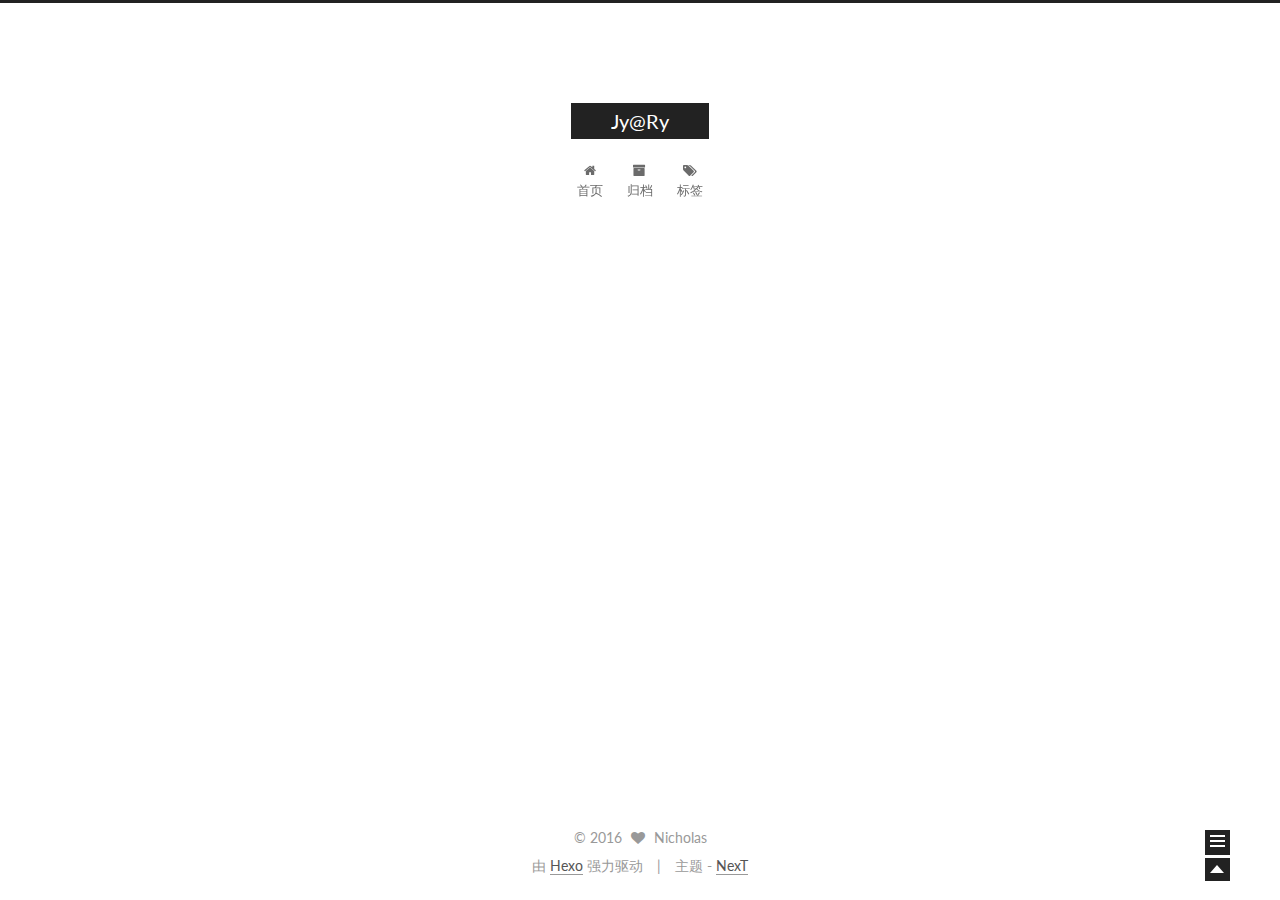
==== about/index.html @ 176cb413 "Site updated: 2016-01-09 23:58:51" ====
<!doctype html>
<html class="theme-next   use-motion ">
<head>
  <meta charset="UTF-8"/>
<meta http-equiv="X-UA-Compatible" content="IE=edge,chrome=1" />
<meta name="viewport" content="width=device-width, initial-scale=1, maximum-scale=1"/>



<meta http-equiv="Cache-Control" content="no-transform" />
<meta http-equiv="Cache-Control" content="no-siteapp" />












  <link href="/vendors/fancybox/source/jquery.fancybox.css?v=2.1.5" rel="stylesheet" type="text/css"/>




  <link href="//fonts.googleapis.com/css?family=Lato:300,400,700,400italic&subset=latin,latin-ext" rel="stylesheet" type="text/css">



<link href="/vendors/font-awesome/css/font-awesome.min.css?v=4.4.0" rel="stylesheet" type="text/css" />

<link href="/css/main.css?v=0.4.5.2" rel="stylesheet" type="text/css" />


  <meta name="keywords" content="Hexo, NexT" />








  <link rel="shortcut icon" type="image/x-icon" href="/favicon.ico?v=0.4.5.2" />






<meta name="description" content="这里会记录nick的生活，快乐或悲伤!!!">
<meta property="og:type" content="website">
<meta property="og:title" content="about">
<meta property="og:url" content="http://chanruyi.com/about/index.html">
<meta property="og:site_name" content="Jy@Ry">
<meta property="og:description" content="这里会记录nick的生活，快乐或悲伤!!!">
<meta property="og:updated_time" content="2016-01-09T15:31:33.000Z">
<meta name="twitter:card" content="summary">
<meta name="twitter:title" content="about">
<meta name="twitter:description" content="这里会记录nick的生活，快乐或悲伤!!!">



<script type="text/javascript" id="hexo.configuration">
  var CONFIG = {
    scheme: '',
    sidebar: 'post',
    motion: true
  };
</script>

  <title>
  

  
    about | Jy@Ry
  
</title>
</head>

<body itemscope itemtype="http://schema.org/WebPage" lang="zh-Hans">

  <!--[if lte IE 8]>
  <div style=' clear: both; height: 59px; padding:0 0 0 15px; position: relative;margin:0 auto;'>
    <a href="http://windows.microsoft.com/en-US/internet-explorer/products/ie/home?ocid=ie6_countdown_bannercode">
      <img src="http://7u2nvr.com1.z0.glb.clouddn.com/picouterie.jpg" border="0" height="42" width="820"
           alt="You are using an outdated browser. For a faster, safer browsing experience, upgrade for free today or use other browser ,like chrome firefox safari."
           style='margin-left:auto;margin-right:auto;display: block;'/>
    </a>
  </div>
<![endif]-->
  



  <script type="text/javascript">
    var _hmt = _hmt || [];
    (function() {
      var hm = document.createElement("script");
      hm.src = "//hm.baidu.com/hm.js?3906d490781f6e8e72803594223675ea";
      var s = document.getElementsByTagName("script")[0];
      s.parentNode.insertBefore(hm, s);
    })();
  </script>




  <div class="container one-column ">
    <div class="headband"></div>

    <header id="header" class="header" itemscope itemtype="http://schema.org/WPHeader">
      <div class="header-inner"><div class="site-meta ">
  

  <div class="custom-logo-site-title">
    <a href="/"  class="brand" rel="start">
      <span class="logo-line-before"><i></i></span>
      <span class="site-title">Jy@Ry</span>
      <span class="logo-line-after"><i></i></span>
    </a>
  </div>
  <p class="site-subtitle"></p>
</div>

<div class="site-nav-toggle">
  <button>
    <span class="btn-bar"></span>
    <span class="btn-bar"></span>
    <span class="btn-bar"></span>
  </button>
</div>

<nav class="site-nav">
  

  
    <ul id="menu" class="menu ">
      
        
        <li class="menu-item menu-item-home">
          <a href="/" rel="section">
            
              <i class="menu-item-icon fa fa-home fa-fw"></i> <br />
            
            首页
          </a>
        </li>
      
        
        <li class="menu-item menu-item-archives">
          <a href="/archives" rel="section">
            
              <i class="menu-item-icon fa fa-archive fa-fw"></i> <br />
            
            归档
          </a>
        </li>
      
        
        <li class="menu-item menu-item-tags">
          <a href="/tags" rel="section">
            
              <i class="menu-item-icon fa fa-tags fa-fw"></i> <br />
            
            标签
          </a>
        </li>
      

      
      
    </ul>
  

  
</nav>

 </div>
    </header>

    <main id="main" class="main">
      <div class="main-inner">
        <div id="content" class="content">
          

  <div id="posts" class="posts-expand">
    
    
      
    
  </div>


        </div>

        


        
  <div class="comments" id="comments">
    
      <div class="ds-thread" data-thread-key="about/index.html"
           data-title="about" data-url="http://chanruyi.com/about/index.html">
      </div>
    
  </div>


      </div>

      
        
  
  <div class="sidebar-toggle">
    <div class="sidebar-toggle-line-wrap">
      <span class="sidebar-toggle-line sidebar-toggle-line-first"></span>
      <span class="sidebar-toggle-line sidebar-toggle-line-middle"></span>
      <span class="sidebar-toggle-line sidebar-toggle-line-last"></span>
    </div>
  </div>

  <aside id="sidebar" class="sidebar">
    <div class="sidebar-inner">

      

      

      <section class="site-overview sidebar-panel  sidebar-panel-active ">
        <div class="site-author motion-element" itemprop="author" itemscope itemtype="http://schema.org/Person">
          <img class="site-author-image" src="http://7xj610.com1.z0.glb.clouddn.com/12362122_1525033931145041_22697510_a.jpg" alt="Nicholas" itemprop="image"/>
          <p class="site-author-name" itemprop="name">Nicholas</p>
        </div>
        <p class="site-description motion-element" itemprop="description">这里会记录nick的生活，快乐或悲伤!!!</p>
        <nav class="site-state motion-element">
          <div class="site-state-item site-state-posts">
            <a href="/archives">
              <span class="site-state-item-count">1</span>
              <span class="site-state-item-name">日志</span>
            </a>
          </div>

          <div class="site-state-item site-state-categories">
            
              <span class="site-state-item-count">0</span>
              <span class="site-state-item-name">分类</span>
              
          </div>

          <div class="site-state-item site-state-tags">
            <a href="/tags">
              <span class="site-state-item-count">0</span>
              <span class="site-state-item-name">标签</span>
              </a>
          </div>

        </nav>

        

        <div class="links-of-author motion-element">
          
            
              <span class="links-of-author-item">
                <a href="https://github.com/nicholasxjy" target="_blank">
                  
                    <i class="fa fa-github"></i> GitHub
                  
                </a>
              </span>
            
              <span class="links-of-author-item">
                <a href="https://twitter.com/Normal_Geek_Xue" target="_blank">
                  
                    <i class="fa fa-twitter"></i> Twitter
                  
                </a>
              </span>
            
              <span class="links-of-author-item">
                <a href="https://www.instagram.com/nicholas_xue/" target="_blank">
                  
                    <i class="fa fa-instagram"></i> Instagram
                  
                </a>
              </span>
            
          
        </div>

        
        

        <div class="links-of-author motion-element">
          
        </div>

      </section>

      

    </div>
  </aside>


      
    </main>

    <footer id="footer" class="footer">
      <div class="footer-inner">
        <div class="copyright" >
  
  &copy; 
  <span itemprop="copyrightYear">2016</span>
  <span class="with-love">
    <i class="icon-next-heart fa fa-heart"></i>
  </span>
  <span class="author" itemprop="copyrightHolder">Nicholas</span>
</div>

<div class="powered-by">
  由 <a class="theme-link" href="http://hexo.io">Hexo</a> 强力驱动
</div>

<div class="theme-info">
  主题 -
  <a class="theme-link" href="https://github.com/iissnan/hexo-theme-next">
    NexT
  </a>
</div>



      </div>
    </footer>

    <div class="back-to-top"></div>
  </div>

  <script type="text/javascript" src="/vendors/jquery/index.js?v=2.1.3"></script>

  
  

  
    

  
    
  

  <script type="text/javascript">
    var duoshuoQuery = {short_name:"jyry"};
    (function() {
      var ds = document.createElement('script');
      ds.type = 'text/javascript';ds.async = true;
      ds.id = 'duoshuo-script';
      ds.src = (document.location.protocol == 'https:' ? 'https:' : 'http:') + '//static.duoshuo.com/embed.js';
      ds.charset = 'UTF-8';
      (document.getElementsByTagName('head')[0]
      || document.getElementsByTagName('body')[0]).appendChild(ds);
    })();
  </script>
    
     


    
  

  
  <script type="text/javascript" src="/vendors/fancybox/source/jquery.fancybox.pack.js"></script>
  <script type="text/javascript" src="/js/fancy-box.js?v=0.4.5.2"></script>


  <script type="text/javascript" src="/js/helpers.js?v=0.4.5.2"></script>
  <script type="text/javascript" src="/vendors/velocity/velocity.min.js"></script>
<script type="text/javascript" src="/vendors/velocity/velocity.ui.min.js"></script>

<script type="text/javascript" src="/js/motion.js?v=0.4.5.2" id="motion.global"></script>


  <script type="text/javascript" src="/vendors/fastclick/lib/fastclick.min.js?v=1.0.6"></script>
  <script type="text/javascript" src="/vendors/jquery_lazyload/jquery.lazyload.js?v=1.9.7"></script>

  

  <script type="text/javascript" src="/js/bootstrap.js"></script>

  
  

  
  

</body>
</html>
---- css/main.css ----
/* normalize.css v3.0.2 | MIT License | git.io/normalize */
html {
  font-family: sans-serif; /* 1 */
  -ms-text-size-adjust: 100%; /* 2 */
  -webkit-text-size-adjust: 100%; /* 2 */
}
body {
  margin: 0;
}
article,
aside,
details,
figcaption,
figure,
footer,
header,
hgroup,
main,
menu,
nav,
section,
summary {
  display: block;
}
audio,
canvas,
progress,
video {
  display: inline-block; /* 1 */
  vertical-align: baseline; /* 2 */
}
audio:not([controls]) {
  display: none;
  height: 0;
}
[hidden],
template {
  display: none;
}
a {
  background-color: transparent;
}
a:active,
a:hover {
  outline: 0;
}
abbr[title] {
  border-bottom: 1px dotted;
}
b,
strong {
  font-weight: bold;
}
dfn {
  font-style: italic;
}
h1 {
  font-size: 2em;
  margin: 0.67em 0;
}
mark {
  background: #ff0;
  color: #000;
}
small {
  font-size: 80%;
}
sub,
sup {
  font-size: 75%;
  line-height: 0;
  position: relative;
  vertical-align: baseline;
}
sup {
  top: -0.5em;
}
sub {
  bottom: -0.25em;
}
img {
  border: 0;
}
svg:not(:root) {
  overflow: hidden;
}
figure {
  margin: 1em 40px;
}
hr {
  -moz-box-sizing: content-box;
  box-sizing: content-box;
  height: 0;
}
pre {
  overflow: auto;
}
code,
kbd,
pre,
samp {
  font-family: monospace, monospace;
  font-size: 1em;
}
button,
input,
optgroup,
select,
textarea {
  color: inherit; /* 1 */
  font: inherit; /* 2 */
  margin: 0; /* 3 */
}
button {
  overflow: visible;
}
button,
select {
  text-transform: none;
}
button,
html input[type="button"],
input[type="reset"],
input[type="submit"] {
  -webkit-appearance: button; /* 2 */
  cursor: pointer; /* 3 */
}
button[disabled],
html input[disabled] {
  cursor: default;
}
button::-moz-focus-inner,
input::-moz-focus-inner {
  border: 0;
  padding: 0;
}
input {
  line-height: normal;
}
input[type="checkbox"],
input[type="radio"] {
  box-sizing: border-box; /* 1 */
  padding: 0; /* 2 */
}
input[type="number"]::-webkit-inner-spin-button,
input[type="number"]::-webkit-outer-spin-button {
  height: auto;
}
input[type="search"] {
  -webkit-appearance: textfield; /* 1 */
  -moz-box-sizing: content-box;
  -webkit-box-sizing: content-box; /* 2 */
  box-sizing: content-box;
}
input[type="search"]::-webkit-search-cancel-button,
input[type="search"]::-webkit-search-decoration {
  -webkit-appearance: none;
}
fieldset {
  border: 1px solid #c0c0c0;
  margin: 0 2px;
  padding: 0.35em 0.625em 0.75em;
}
legend {
  border: 0; /* 1 */
  padding: 0; /* 2 */
}
textarea {
  overflow: auto;
}
optgroup {
  font-weight: bold;
}
table {
  border-collapse: collapse;
  border-spacing: 0;
}
td,
th {
  padding: 0;
}
::selection {
  background: #262a30;
  color: #fff;
}
body {
  position: relative;
  font-family: Lato, "PingFang SC", "Microsoft YaHei", sans-serif;
  font-size: 14px;
  line-height: 2;
  color: #555;
  background: #fff;
}
@media (max-width: 767px) {
  body {
    padding-right: 0 !important;
  }
}
@media (min-width: 768px) and (max-width: 991px) {
  body {
    padding-right: 0 !important;
  }
}
@media (min-width: 1600px) {
  body {
    font-size: 16px;
  }
}
h1,
h2,
h3,
h4,
h5,
h6 {
  margin: 0;
  padding: 0;
  font-weight: bold;
  line-height: 1;
  font-family: Lato, "PingFang SC", "Microsoft YaHei", sans-serif;
}
h1 {
  font-size: 22px;
}
@media (max-width: 767px) {
  h1 {
    font-size: 18px;
  }
}
h2 {
  font-size: 20px;
}
@media (max-width: 767px) {
  h2 {
    font-size: 16px;
  }
}
h3 {
  font-size: 18px;
}
@media (max-width: 767px) {
  h3 {
    font-size: 14px;
  }
}
h4 {
  font-size: 16px;
}
@media (max-width: 767px) {
  h4 {
    font-size: 12px;
  }
}
h5 {
  font-size: 14px;
}
@media (max-width: 767px) {
  h5 {
    font-size: 10px;
  }
}
h6 {
  font-size: 12px;
}
@media (max-width: 767px) {
  h6 {
    font-size: 8px;
  }
}
p {
  margin: 0 0 25px 0;
}
a {
  color: #555;
  text-decoration: none;
  border-bottom: 1px solid #999;
}
a:hover {
  color: #222;
  border-bottom-color: #222;
}
ul {
  list-style: none;
}
blockquote {
  margin: 0;
  padding: 0;
}
img {
  display: block;
  margin: auto 0;
  max-width: 100%;
  height: auto;
}
h2,
h3,
h4,
h5,
h6 {
  margin: 20px 0 15px;
}
ul {
  list-style: square;
}
a {
  word-wrap: break-word;
}
hr {
  margin: 40px 0;
  height: 3px;
  border: none;
  background-color: #ddd;
  background-image: repeating-linear-gradient(-45deg, #fff, #fff 4px, transparent 4px, transparent 8px);
}
blockquote {
  padding: 0 15px;
  color: #666;
  border-left: 4px solid #ddd;
}
blockquote cite::before {
  content: "-";
  padding: 0 5px;
}
dt {
  font-weight: 700;
}
dd {
  margin: 0;
  padding: 0;
}
.pullquote {
  width: 45%;
}
.pullquote.left {
  float: left;
  margin-left: 5px;
  margin-right: 10px;
}
.pullquote.right {
  float: right;
  margin-left: 10px;
  margin-right: 5px;
}
.highlight table,
.gist table {
  width: auto;
}
.highlight table td,
.gist table td {
  border: none;
}
.highlight a,
.gist a {
  color: #222 !important;
  text-decoration: none !important;
}
.video-container {
  position: relative;
  padding-top: 60%;
  height: 0;
  overflow: hidden;
}
.video-container iframe,
.video-container object,
.video-container embed {
  position: absolute;
  top: 0;
  left: 0;
  width: 100%;
  height: 100%;
}
table {
  margin: 20px 0;
  width: 100%;
  border-collapse: collapse;
  border-spacing: 0;
  border: 1px solid #ddd;
  font-size: 14px;
}
table>tbody>tr:nth-of-type(odd) {
  background-color: #f9f9f9;
}
table>tbody>tr:hover {
  background-color: #f5f5f5;
}
caption,
th,
td {
  padding: 8px;
  text-align: left;
  vertical-align: middle;
  font-weight: normal;
}
th,
td {
  border-bottom: 3px solid #ddd;
  border-right: 1px solid #eee;
}
th {
  padding-bottom: 10px;
  font-weight: 700;
}
td {
  border-bottom-width: 1px;
}
.text-left {
  text-align: left;
}
.text-center {
  text-align: center;
}
.text-right {
  text-align: right;
}
.text-justify {
  text-align: justify;
}
.text-nowrap {
  white-space: nowrap;
}
.text-lowercase {
  text-transform: lowercase;
}
.text-uppercase {
  text-transform: uppercase;
}
.text-capitalize {
  text-transform: capitalize;
}
.center-block {
  display: block;
  margin-left: auto;
  margin-right: auto;
}
.clearfix:before,
.clearfix:after {
  content: " ";
  display: table;
}
.clearfix:after {
  clear: both;
}
.full-image.full-image.full-image {
  border: none;
  max-width: 100%;
  width: auto;
  margin: 0;
}
@media (min-width: 992px) {
  .full-image.full-image.full-image {
    max-width: none;
    width: 126%;
    margin: 0 -13%;
  }
}
.use-motion .motion-element {
  opacity: 0;
}
pre,
.highlight {
  background: #f7f7f7;
  margin: 20px 0;
  padding: 15px;
  overflow: auto;
  font-size: 13px;
  color: #4d4d4c;
  line-height: 1.6;
}
.highlight .gutter pre,
.gist .gist-file .gist-data .line-numbers {
  color: #666;
}
pre,
code {
  font-family: "Input Mono", "PT Mono", Consolas, Monaco, Menlo, monospace;
}
code {
  word-break: break-all;
  background: #eee;
  text-shadow: 0 1px #fff;
  padding: 0 0.3em;
}
pre code {
  background: none;
  text-shadow: none;
  padding: 0;
}
.highlight pre {
  border: none;
  margin: 0;
  padding: 1px;
}
.highlight table {
  margin: 0;
  width: auto;
  border: none;
}
.highlight td {
  border: none;
  padding: 0;
}
.highlight figcaption {
  font-size: 0.85em;
  color: #8e908c;
  line-height: 1em;
  margin-bottom: 1em;
}
.highlight figcaption:before,
.highlight figcaption:after {
  content: " ";
  display: table;
}
.highlight figcaption:after {
  clear: both;
}
.highlight figcaption a {
  float: right;
}
.highlight .gutter pre {
  text-align: right;
  padding-right: 20px;
}
.highlight .line {
  height: 20px;
}
.gist {
  margin: 20px 0;
  border-style: solid;
  border-color: #ccc;
  border-width: 1px 0;
  background: #f7f7f7;
  padding: 15px 40px 15px 15px;
}
.gist .gist-file {
  border: none;
  font-family: "Input Mono", "PT Mono", Consolas, Monaco, Menlo, monospace;
  margin: 0;
}
.gist .gist-file .gist-data {
  background: none;
  border: none;
}
.gist .gist-file .gist-data .line-numbers {
  background: none;
  border: none;
  padding: 0 20px 0 0;
}
.gist .gist-file .gist-data .line-data {
  padding: 0 !important;
}
.gist .gist-file .highlight {
  margin: 0;
  padding: 0;
  border: none;
}
.gist .gist-file .gist-meta {
  background: #f7f7f7;
  color: #8e908c;
  font: 13px Lato, "PingFang SC", "Microsoft YaHei", sans-serif;
  text-shadow: 0 0;
  padding: 0;
  margin-top: 1em;
  margin-left: 40px;
}
.gist .gist-file .gist-meta a {
  color: color-link;
  font-weight: normal;
}
.gist .gist-file .gist-meta a:hover {
  text-decoration: underline;
}
pre .comment {
  color: #8e908c;
}
pre .variable,
pre .attribute,
pre .tag,
pre .regexp,
pre .ruby .constant,
pre .xml .tag .title,
pre .xml .pi,
pre .xml .doctype,
pre .html .doctype,
pre .css .id,
pre .css .class,
pre .css .pseudo {
  color: #c82829;
}
pre .number,
pre .preprocessor,
pre .built_in,
pre .literal,
pre .params,
pre .constant {
  color: #f5871f;
}
pre .ruby .class .title,
pre .css .rules .attribute {
  color: #718c00;
}
pre .string,
pre .value,
pre .inheritance,
pre .header,
pre .ruby .symbol,
pre .xml .cdata {
  color: #718c00;
}
pre .title,
pre .css .hexcolor {
  color: #3e999f;
}
pre .function,
pre .python .decorator,
pre .python .title,
pre .ruby .function .title,
pre .ruby .title .keyword,
pre .perl .sub,
pre .javascript .title,
pre .coffeescript .title {
  color: #4271ae;
}
pre .keyword,
pre .javascript .function {
  color: #8959a8;
}
html,
body {
  height: 100%;
}
.container {
  position: relative;
  min-height: 100%;
}
.header-inner {
  margin: 0 auto;
  padding: 100px 0 70px;
  width: 1200px;
}
.one-column .header-inner {
  width: 700px;
}
@media (min-width: 1600px) {
  .one-column .header-inner {
    width: 900px;
  }
}
.main {
  padding-bottom: 150px;
}
.main-inner {
  margin: 0 auto;
  width: 1200px;
}
.one-column .main-inner {
  width: 700px;
}
@media (min-width: 1600px) {
  .one-column .main-inner {
    width: 900px;
  }
}
.footer {
  position: absolute;
  left: 0;
  bottom: 0;
  width: 100%;
  min-height: 50px;
}
.footer-inner {
  margin: 20px auto;
  width: 1200px;
}
.one-column .footer-inner {
  width: 700px;
}
@media (min-width: 1600px) {
  .one-column .footer-inner {
    width: 900px;
  }
}
.headband {
  height: 3px;
  background: #222;
}
.header {
  background: #fff;
}
.header-inner {
  position: relative;
}
.site-meta {
  margin: 0;
  text-align: center;
}
@media (max-width: 767px) {
  .site-meta {
    text-align: center;
  }
}
.brand {
  position: relative;
  display: inline-block;
  padding: 0 40px;
  color: #fff;
  background: #222;
  border-bottom: none;
  font-family: Lato, "PingFang SC", "Microsoft YaHei", sans-serif;
}
.brand:hover {
  color: #fff;
}
.logo {
  display: inline-block;
  margin-right: 5px;
  line-height: 36px;
  vertical-align: top;
}
.site-title {
  display: inline-block;
  vertical-align: top;
  line-height: 36px;
  font-size: 20px;
  font-weight: normal;
}
.site-subtitle {
  margin-top: 10px;
  font-size: 13px;
  color: #999;
}
.use-motion .brand {
  opacity: 0;
}
.use-motion .logo,
.use-motion .site-title,
.use-motion .site-subtitle {
  opacity: 0;
  position: relative;
  top: -10px;
}
.site-nav-toggle {
  display: none;
  position: absolute;
  top: 10px;
  left: 10px;
}
@media (max-width: 767px) {
  .site-nav-toggle {
    display: block;
  }
}
.site-nav-toggle button {
  margin-top: 2px;
  padding: 9px 10px;
  background: transparent;
  border: none;
}
@media (max-width: 767px) {
  .site-nav {
    display: none;
    margin: 0 -10px;
    clear: both;
    border-top: 1px solid #ddd;
  }
}
@media (min-width: 768px) and (max-width: 991px) {
  .site-nav {
    display: block !important;
  }
}
@media (min-width: 992px) {
  .site-nav {
    display: block !important;
  }
}
.menu {
  margin-top: 20px;
  padding-left: 0;
  text-align: center;
}
@media (max-width: 767px) {
  .menu {
    padding-left: 10px;
  }
}
.menu .menu-item {
  display: inline-block;
  margin: 0 10px;
}
@media screen and (max-width: 767px) {
  .menu .menu-item {
    margin-top: 10px;
  }
}
.menu .menu-item a {
  display: block;
  font-size: 13px;
  text-transform: capitalize;
  line-height: 1.5;
  border-bottom: 1px solid transparent;
  transition-property: border-color;
  transition-duration: 0.2s;
  transition-timing-function: ease-in-out;
  transition-delay: 0s;
}
.menu .menu-item a:hover {
  border-bottom-color: #222;
}
.use-motion .menu-item {
  opacity: 0;
}
.translation {
  margin-top: -20px;
  font-size: 14px;
  color: #999;
}
.post:last-child .post-eof.post-eof.post-eof {
  display: none;
}
.sidebar-toggle {
  position: fixed;
  right: 50px;
  bottom: 45px;
  width: 15px;
  height: 15px;
  padding: 5px;
  background: #222;
  line-height: 0;
  z-index: 1050;
  cursor: pointer;
  -webkit-transform: translateZ(0);
}
@media (min-width: 768px) and (max-width: 991px) {
  .sidebar-toggle {
    display: none;
  }
}
@media (max-width: 767px) {
  .sidebar-toggle {
    display: none;
  }
}
.sidebar-toggle-line {
  position: relative;
  display: inline-block;
  vertical-align: top;
  height: 2px;
  width: 100%;
  background: #fff;
  margin-top: 3px;
}
.sidebar-toggle-line:first-child {
  margin-top: 0;
}
.sidebar {
  width: 0;
  position: fixed;
  right: 0;
  top: 0;
  bottom: 0;
  z-index: 1040;
  box-shadow: inset 0 2px 6px #000;
  background: #222;
  -webkit-transform: translateZ(0);
}
.sidebar a {
  color: #999;
  border-bottom-color: #555;
}
.sidebar a:hover {
  color: #eee;
}
@media (min-width: 768px) and (max-width: 991px) {
  .sidebar {
    display: none !important;
  }
}
@media (max-width: 767px) {
  .sidebar {
    display: none !important;
  }
}
.sidebar-inner {
  position: relative;
  padding: 20px 10px;
  color: #999;
  text-align: center;
}
.site-author-image {
  display: block;
  margin: 0 auto;
  max-width: 96px;
  height: auto;
  border: 2px solid #333;
  padding: 2px;
}
.site-author-name {
  margin: 5px 0 0;
  color: #f5f5f5;
}
.site-description {
  margin-top: 5px;
  font-size: 14px;
  color: #555;
}
.site-state {
  overflow: hidden;
  line-height: 1.4;
}
.site-state-item {
  display: inline-block;
  padding: 0 15px;
  border-left: 1px solid #333;
}
.site-state-item:first-child {
  border-left: none;
}
.site-state-item a {
  border-bottom: none;
}
.site-state-item-count {
  display: block;
  text-align: center;
  font-size: 18px;
}
.site-state-item-name {
  font-size: 13px;
}
.feed-link {
  margin-top: 20px;
}
.feed-link a {
  display: inline-block;
  padding: 0 15px;
  color: #fc6423;
  border: 1px solid #fc6423;
  border-radius: 4px;
}
.feed-link a i {
  color: #fc6423;
  font-size: 14px;
}
.feed-link a:hover {
  color: #fff;
  background: #fc6423;
}
.feed-link a:hover i {
  color: #fff;
}
.links-of-author {
  margin-top: 20px;
}
.links-of-author a {
  display: inline-block;
  vertical-align: middle;
  margin-right: 10px;
  margin-bottom: 10px;
  border-bottom-color: #555;
  font-size: 13px;
}
.links-of-author a:before {
  display: inline-block;
  vertical-align: middle;
  margin-right: 3px;
  content: " ";
  width: 4px;
  height: 4px;
  border-radius: 50%;
  background: #49ff49;
}
.sidebar-nav {
  margin: 0 0 20px;
  padding-left: 0;
}
.sidebar-nav li {
  display: inline-block;
  cursor: pointer;
  border-bottom: 1px solid transparent;
  font-size: 15px;
}
.sidebar-nav li:hover {
  color: #f5f5f5;
}
.page-post-detail .sidebar-nav-toc {
  padding: 0 5px;
}
.page-post-detail .sidebar-nav-overview {
  margin-left: 10px;
}
.sidebar-nav .sidebar-nav-active {
  color: #87daff;
  border-bottom-color: #87daff;
}
.sidebar-nav .sidebar-nav-active:hover {
  color: #87daff;
}
.sidebar-panel {
  display: none;
}
.sidebar-panel-active {
  display: block;
}
.post-toc {
  overflow: hidden;
  position: relative;
}
.post-toc-empty {
  font-size: 14px;
  color: #666;
}
.post-toc ol {
  overflow: auto;
  margin: 0;
  padding: 0 10px 10px;
  text-align: left;
  list-style: none;
  font-size: 14px;
}
.post-toc ol a {
  color: #999;
}
.post-toc ol a:hover {
  color: #ccc;
}
.post-toc .nav .nav-child {
  display: none;
}
.post-toc .nav .active > .nav-child {
  display: block;
}
.post-toc .nav .active-current > .nav-child {
  display: block;
}
.post-toc .nav .active-current > .nav-child > .nav-item {
  display: block;
}
.post-toc .nav .active > a {
  color: #ccc;
}
.post-toc .nav .active-current > a {
  color: #87daff;
}
.post-toc .nav .active-current > a:hover {
  color: #87daff;
}
.post-toc-indicator {
  height: 20px;
  text-align: center;
  color: #fff;
  font-size: 14px;
}
.post-toc-indicator-top {
  opacity: 0;
  margin-top: 10px;
}
.post-toc-indicator-bottom {
  position: absolute;
  width: 100%;
}
.footer {
  font-size: 14px;
  color: #999;
}
.footer img {
  border: none;
}
.footer-inner {
  text-align: center;
}
.with-love {
  display: inline-block;
  margin: 0 5px;
}
.powered-by,
.theme-info {
  display: inline-block;
}
.powered-by {
  margin-right: 10px;
}
.powered-by::after {
  content: "|";
  padding-left: 10px;
}
.cc-license {
  margin-top: 10px;
  text-align: center;
}
.cc-license .cc-opacity {
  opacity: 0.7;
  border-bottom: none;
}
.cc-license .cc-opacity:hover {
  opacity: 0.9;
}
.cc-license img {
  display: inline-block;
}
@media (max-width: 767px) {
  body {
    font-size: 14px;
  }
  .header-inner,
  .one-column .header-inner,
  .main-inner,
  .one-column .main-inner,
  .main-inner .content,
  .footer-inner,
  .one-column .footer-inner {
    width: auto;
  }
  .main-inner {
    margin: 20px auto 0;
  }
  .footer-inner {
    padding: 0 10px;
  }
}
.blockquote-center,
.page-home .post-type-quote blockquote,
.page-post-detail .post-type-quote blockquote {
  position: relative;
  margin: 40px 0;
  padding: 0;
  border-left: none;
  text-align: center;
}
.blockquote-center::before,
.page-home .post-type-quote blockquote::before,
.page-post-detail .post-type-quote blockquote::before,
.blockquote-center::after,
.page-home .post-type-quote blockquote::after,
.page-post-detail .post-type-quote blockquote::after {
  position: absolute;
  content: ' ';
  display: block;
  width: 100%;
  height: 24px;
  opacity: 0.2;
  background-repeat: no-repeat;
  background-position: 0 -6px;
  background-size: 22px 22px;
}
.blockquote-center::before,
.page-home .post-type-quote blockquote::before,
.page-post-detail .post-type-quote blockquote::before {
  top: -20px;
  background-image: url("../images/quote-l.svg");
  border-top: 1px solid #ccc;
}
.blockquote-center::after,
.page-home .post-type-quote blockquote::after,
.page-post-detail .post-type-quote blockquote::after {
  bottom: -20px;
  background-image: url("../images/quote-r.svg");
  border-bottom: 1px solid #ccc;
  background-position: 100% 8px;
}
.blockquote-center p,
.page-home .post-type-quote blockquote p,
.page-post-detail .post-type-quote blockquote p,
.blockquote-center div,
.page-home .post-type-quote blockquote div,
.page-post-detail .post-type-quote blockquote div {
  text-align: center;
}
.btn {
  display: inline-block;
  padding: 0 20px;
  font-size: 15px;
  color: #fff;
  background: #222;
  border: 2px solid #222;
  text-decoration: none;
  transition-property: background-color;
  transition-duration: 0.2s;
  transition-timing-function: ease-in-out;
  transition-delay: 0s;
}
.btn:hover {
  border-color: #222;
  color: #222;
  background: #fff;
}
.btn-bar {
  display: block;
  width: 22px;
  height: 2px;
  background: #555;
  border-radius: 1px;
}
.btn-bar+.btn-bar {
  margin-top: 4px;
}
.post-body .fancybox img {
  display: block !important;
  margin: 0 auto;
  cursor: pointer;
  cursor: zoom-out;
  cursor: -webkit-zoom-in;
}
.post-body .image-caption,
.post-body .figure .caption {
  margin: 10px auto 15px;
  text-align: center;
  font-size: 14px;
  color: #999;
  font-weight: bold;
  line-height: 1;
}
.post-sticky-flag {
  display: inline-block;
  font-size: 16px;
  -ms-transform: rotate(30deg);
  transform: rotate(30deg);
}
.posts-expand {
  padding-top: 40px;
}
@media (max-width: 767px) {
  .posts-expand {
    margin: 0 20px;
  }
  .post-body pre,
  .post-body .highlight {
    margin: 0 -20px;
    padding: 10px 20px;
  }
  .post-body pre .gutter pre,
  .post-body .highlight .gutter pre {
    padding-right: 10px;
  }
}
.posts-expand .post-title {
  font-size: 26px;
  text-align: center;
  word-break: break-word;
}
@media (max-width: 767px) {
  .posts-expand .post-title {
    font-size: 22px;
  }
}
.posts-expand .post-title-link {
  display: inline-block;
  position: relative;
  color: #555;
  border-bottom: none;
  line-height: 1.2;
  vertical-align: top;
}
.posts-expand .post-title-link::before {
  content: "";
  position: absolute;
  width: 100%;
  height: 2px;
  bottom: 0;
  left: 0;
  background-color: #000;
  visibility: hidden;
  transform: scaleX(0);
  transition-duration: 0.2s;
  transition-timing-function: ease-in-out;
  transition-delay: 0s;
}
.posts-expand .post-title-link:hover::before {
  visibility: visible;
  transform: scaleX(1);
}
.posts-expand .post-title-link .fa {
  font-size: 16px;
}
.posts-expand .post-meta {
  margin: 3px 0 60px 0;
  color: #999;
  font-size: 12px;
  text-align: center;
}
.posts-expand .post-meta .post-category-list {
  display: inline-block;
  margin: 0;
  padding: 3px;
}
.posts-expand .post-meta .post-category-list-link {
  color: #999;
}
@media (max-width: 767px) {
  .posts-expand .post-comments-count {
    display: none;
  }
}
@media (min-width: 992px) {
  .posts-expand .post-body {
    text-align: justify;
  }
}
.posts-expand .post-body h2,
.posts-expand .post-body h3,
.posts-expand .post-body h4,
.posts-expand .post-body h5,
.posts-expand .post-body h6 {
  padding-top: 10px;
}
.posts-expand .post-body img {
  box-sizing: border-box;
  margin: auto;
  padding: 3px;
  border: 1px solid #ddd;
}
.posts-expand .post-tags {
  margin-top: 40px;
  text-align: center;
}
.posts-expand .post-tags a {
  display: inline-block;
  margin-right: 10px;
  font-size: 13px;
}
.post-nav {
  overflow: hidden;
  margin-top: 60px;
  padding: 10px;
  white-space: nowrap;
  border-top: 1px solid #eee;
}
.post-nav-item {
  display: inline-block;
  width: 50%;
  white-space: normal;
}
.post-nav-item a {
  position: relative;
  display: inline-block;
  line-height: 25px;
  font-size: 14px;
  color: #555;
  border-bottom: none;
}
.post-nav-item a:hover {
  color: #222;
  border-bottom: none;
}
.post-nav-item a:active {
  top: 2px;
}
.post-nav-item a i {
  font-size: 12px;
}
.post-nav-prev {
  text-align: right;
}
.posts-expand .post-eof {
  display: block;
  margin: 80px auto 60px;
  width: 8%;
  height: 1px;
  background: #ccc;
  text-align: center;
}
.post-more-link {
  margin-top: 50px;
}
.posts-expand .post-body .fancybox img {
  margin: 0 auto;
}
@media (max-width: 767px) {
  .posts-collapse {
    margin: 0 20px;
  }
  .posts-collapse .post-title,
  .posts-collapse .post-meta {
    display: block;
    width: auto;
    text-align: left;
  }
}
.posts-collapse {
  margin-left: 55px;
}
@media (max-width: 767px) {
  .posts-collapse {
    margin: 0 20px;
  }
}
.posts-collapse .collection-title {
  position: relative;
  margin: 60px 0;
}
.posts-collapse .collection-title h2 {
  margin-left: 20px;
}
.posts-collapse .collection-title small {
  color: #bbb;
}
.posts-collapse .collection-title::before {
  content: " ";
  position: absolute;
  left: 0;
  top: 50%;
  margin-left: -4px;
  margin-top: -4px;
  width: 8px;
  height: 8px;
  background: #bbb;
  border-radius: 50%;
}
.posts-collapse .post {
  margin: 30px 0;
}
.posts-collapse .post-header {
  position: relative;
  transition-duration: 0.2s;
  transition-timing-function: ease-in-out;
  transition-delay: 0s;
  transition-property: border;
  border-bottom: 1px dashed #ccc;
}
.posts-collapse .post-header::before {
  content: " ";
  position: absolute;
  left: 0;
  top: 12px;
  width: 6px;
  height: 6px;
  margin-left: -4px;
  background: #bbb;
  border-radius: 50%;
  border: 1px solid #fff;
  transition-duration: 0.2s;
  transition-timing-function: ease-in-out;
  transition-delay: 0s;
  transition-property: background;
}
.posts-collapse .post-header:hover {
  border-bottom-color: #666;
}
.posts-collapse .post-header:hover::before {
  background: #222;
}
.posts-collapse .post-meta {
  position: absolute;
  font-size: 12px;
  left: 20px;
  top: 5px;
}
.posts-collapse .post-comments-count {
  display: none;
}
.posts-collapse .post-title {
  margin-left: 60px;
  font-size: 16px;
  font-weight: normal;
  font-family: Lato, "PingFang SC", "Microsoft YaHei", sans-serif;
  line-height: inherit;
}
.posts-collapse .post-title::after {
  margin-left: 3px;
  opacity: 0.6;
}
.posts-collapse .post-title a {
  color: #666;
  border-bottom: none;
}
.page-home .post-type-quote .post-header,
.page-post-detail .post-type-quote .post-header,
.page-home .post-type-quote .post-tags,
.page-post-detail .post-type-quote .post-tags {
  display: none;
}
.pagination {
  margin: 120px 0 40px;
  text-align: center;
  border-top: 1px solid #eee;
}
.page-number-basic,
.pagination .prev,
.pagination .next,
.pagination .page-number,
.pagination .space {
  display: inline-block;
  position: relative;
  top: -1px;
  margin: 0 10px;
  padding: 0 10px;
  line-height: 30px;
}
@media (max-width: 767px) {
  .page-number-basic,
  .pagination .prev,
  .pagination .next,
  .pagination .page-number,
  .pagination .space {
    margin: 0 5px;
  }
}
.pagination .prev,
.pagination .next,
.pagination .page-number {
  border-bottom: 0;
  border-top: 1px solid #eee;
  transition-property: border-color;
  transition-duration: 0.2s;
  transition-timing-function: ease-in-out;
  transition-delay: 0s;
}
.pagination .prev:hover,
.pagination .next:hover,
.pagination .page-number:hover {
  border-top-color: #222;
}
.pagination .space {
  padding: 0;
  margin: 0;
}
.pagination .prev {
  margin-left: 0;
}
.pagination .next {
  margin-right: 0;
}
.pagination .page-number.current {
  color: #fff;
  background: #ccc;
  border-top-color: #ccc;
}
@media (max-width: 767px) {
  .pagination {
    border-top: none;
  }
  .pagination .prev,
  .pagination .next,
  .pagination .page-number {
    margin-bottom: 10px;
    border-top: 0;
    border-bottom: 1px solid #eee;
  }
  .pagination .prev:hover,
  .pagination .next:hover,
  .pagination .page-number:hover {
    border-bottom-color: #222;
  }
}
.comments {
  margin: 60px 20px 0;
}
.tag-cloud {
  text-align: center;
}
.tag-cloud a {
  display: inline-block;
  margin: 10px;
}
.post-gallery {
  display: table;
  table-layout: fixed;
  width: 100%;
  border-collapse: separate;
}
.post-gallery-row {
  display: table-row;
}
.post-gallery .post-gallery-img {
  display: table-cell;
  text-align: center;
  vertical-align: middle;
  border: none;
}
.post-gallery .post-gallery-img img {
  max-width: 100%;
  max-height: 100%;
  border: none;
}
.fancybox-close,
.fancybox-close:hover {
  border: none;
}
.post .group-picture img {
  box-sizing: border-box;
  padding: 0 3px;
  border: none;
}
.post .group-picture-row {
  overflow: hidden;
  margin-top: 6px;
}
.post .group-picture-row:first-child {
  margin-top: 0;
}
.post .group-picture-column {
  float: left;
}
.page-post-detail .post-body .group-picture-column {
  float: none;
  margin-top: 10px;
  width: auto !important;
}
.page-post-detail .post-body .group-picture-column img {
  margin: 0 auto;
}
.page-archive .group-picture-container {
  overflow: hidden;
}
.page-archive .group-picture-row {
  float: left;
}
.page-archive .group-picture-row:first-child {
  margin-top: 6px;
}
.page-archive .group-picture-column {
  max-width: 150px;
  max-height: 150px;
}
.back-to-top {
  position: fixed;
  bottom: 19px;
  right: 50px;
  z-index: 1050;
  width: 15px;
  height: 13px;
  padding: 5px;
  background: #222;
  color: #fff;
  cursor: pointer;
  -webkit-transform: translateZ(0);
}
@media (max-width: 767px) {
  .back-to-top {
    display: none;
  }
}
@media (min-width: 768px) and (max-width: 991px) {
  .back-to-top {
    display: none;
  }
}
.back-to-top:before {
  display: block;
  content: " ";
  margin-top: 2px;
  width: 0;
  height: 0;
  border-width: 0 7px 8px 7px;
  border-color: transparent transparent #fff transparent;
  border-style: solid;
}
.theme-next #ds-thread #ds-reset {
  color: #555;
}
.theme-next #ds-thread #ds-reset .ds-replybox {
  margin-bottom: 30px;
}
.theme-next #ds-thread #ds-reset .ds-replybox .ds-avatar,
.theme-next #ds-reset .ds-avatar img {
  box-shadow: none;
}
.theme-next #ds-thread #ds-reset .ds-textarea-wrapper {
  border-color: #c7d4e1;
  background: none;
  border-top-right-radius: 3px;
  border-top-left-radius: 3px;
}
.theme-next #ds-thread #ds-reset .ds-textarea-wrapper textarea {
  height: 60px;
}
.theme-next #ds-reset .ds-rounded-top {
  border-radius: 0;
}
.theme-next #ds-thread #ds-reset .ds-post-toolbar {
  box-sizing: border-box;
  border: 1px solid #c7d4e1;
  background: #f6f8fa;
}
.theme-next #ds-thread #ds-reset .ds-post-options {
  height: 40px;
  border: none;
  background: none;
}
.theme-next #ds-thread #ds-reset .ds-toolbar-buttons {
  top: 11px;
}
.theme-next #ds-thread #ds-reset .ds-sync {
  top: 5px;
}
.theme-next #ds-thread #ds-reset .ds-post-button {
  top: 4px;
  right: 5px;
  width: 90px;
  height: 30px;
  border: 1px solid #c5ced7;
  border-radius: 3px;
  background-image: linear-gradient(#fbfbfc, #f5f7f9);
  color: #60676d;
}
.theme-next #ds-thread #ds-reset .ds-post-button:hover {
  background-position: 0 -30px;
  color: #60676d;
}
.theme-next #ds-thread #ds-reset .ds-comments-info {
  padding: 10px 0;
}
.theme-next #ds-thread #ds-reset .ds-sort {
  display: none;
}
.theme-next #ds-thread #ds-reset li.ds-tab a.ds-current {
  border: none;
  background: #f6f8fa;
  color: #60676d;
}
.theme-next #ds-thread #ds-reset li.ds-tab a.ds-current:hover {
  background-color: #e9f0f7;
  color: #60676d;
}
.theme-next #ds-thread #ds-reset li.ds-tab a {
  border-radius: 2px;
  padding: 5px;
}
.theme-next #ds-thread #ds-reset .ds-login-buttons p {
  color: #999;
  line-height: 36px;
}
.theme-next #ds-thread #ds-reset .ds-login-buttons .ds-service-list li {
  height: 28px;
}
.theme-next #ds-thread #ds-reset .ds-service-list a {
  background: none;
  padding: 5px;
  border: 1px solid;
  border-radius: 3px;
  text-align: center;
}
.theme-next #ds-thread #ds-reset .ds-service-list a:hover {
  color: #fff;
  background: #666;
}
.theme-next #ds-thread #ds-reset .ds-service-list .ds-weibo {
  color: #fc9b00;
  border-color: #fc9b00;
}
.theme-next #ds-thread #ds-reset .ds-service-list .ds-weibo:hover {
  background: #fc9b00;
}
.theme-next #ds-thread #ds-reset .ds-service-list .ds-qq {
  color: #60a3ec;
  border-color: #60a3ec;
}
.theme-next #ds-thread #ds-reset .ds-service-list .ds-qq:hover {
  background: #60a3ec;
}
.theme-next #ds-thread #ds-reset .ds-service-list .ds-renren {
  color: #2e7ac4;
  border-color: #2e7ac4;
}
.theme-next #ds-thread #ds-reset .ds-service-list .ds-renren:hover {
  background: #2e7ac4;
}
.theme-next #ds-thread #ds-reset .ds-service-list .ds-douban {
  color: #37994c;
  border-color: #37994c;
}
.theme-next #ds-thread #ds-reset .ds-service-list .ds-douban:hover {
  background: #37994c;
}
.theme-next #ds-thread #ds-reset .ds-service-list .ds-kaixin {
  color: #fef20d;
  border-color: #fef20d;
}
.theme-next #ds-thread #ds-reset .ds-service-list .ds-kaixin:hover {
  background: #fef20d;
}
.theme-next #ds-thread #ds-reset .ds-service-list .ds-netease {
  color: #f00;
  border-color: #f00;
}
.theme-next #ds-thread #ds-reset .ds-service-list .ds-netease:hover {
  background: #f00;
}
.theme-next #ds-thread #ds-reset .ds-service-list .ds-sohu {
  color: #ffcb05;
  border-color: #ffcb05;
}
.theme-next #ds-thread #ds-reset .ds-service-list .ds-sohu:hover {
  background: #ffcb05;
}
.theme-next #ds-thread #ds-reset .ds-service-list .ds-baidu {
  color: #2831e0;
  border-color: #2831e0;
}
.theme-next #ds-thread #ds-reset .ds-service-list .ds-baidu:hover {
  background: #2831e0;
}
.theme-next #ds-thread #ds-reset .ds-service-list .ds-google {
  color: #166bec;
  border-color: #166bec;
}
.theme-next #ds-thread #ds-reset .ds-service-list .ds-google:hover {
  background: #166bec;
}
.theme-next #ds-thread #ds-reset .ds-service-list .ds-weixin {
  color: #00ce0d;
  border-color: #00ce0d;
}
.theme-next #ds-thread #ds-reset .ds-service-list .ds-weixin:hover {
  background: #00ce0d;
}
.theme-next #ds-thread #ds-reset .ds-service-list .ds-more-services {
  border: none;
}
.theme-next #ds-thread #ds-reset .ds-service-list .ds-more-services:hover {
  background: none;
}
.theme-next .this_ua {
  background-color: #ccc !important;
  border-radius: 4px;
  padding: 0 5px !important;
  margin: 1px 1px !important;
  border: 1px solid #bbb !important;
  color: #fff;
  display: inline-block !important;
}
.theme-next .this_ua.admin {
  background-color: #d9534f !important;
  border-color: #d9534f !important;
}
.theme-next .this_ua.platform.iOS,
.theme-next .this_ua.platform.Mac,
.theme-next .this_ua.platform.Windows {
  background-color: #39b3d7 !important;
  border-color: #46b8da !important;
}
.theme-next .this_ua.platform.Linux {
  background-color: #3a3a3a !important;
  border-color: #1f1f1f !important;
}
.theme-next .this_ua.platform.Android {
  background-color: #00c47d !important;
  border-color: #01b171 !important;
}
.theme-next .this_ua.browser.Mobile,
.theme-next .this_ua.browser.Chrome {
  background-color: #5cb85c !important;
  border-color: #4cae4c !important;
}
.theme-next .this_ua.browser.Firefox {
  background-color: #f0ad4e !important;
  border-color: #eea236 !important;
}
.theme-next .this_ua.browser.Maxthon,
.theme-next .this_ua.browser.IE {
  background-color: #428bca !important;
  border-color: #357ebd !important;
}
.theme-next .this_ua.browser.baidu,
.theme-next .this_ua.browser.UCBrowser,
.theme-next .this_ua.browser.Opera {
  background-color: #d9534f !important;
  border-color: #d43f3a !important;
}
.theme-next .this_ua.browser.Android,
.theme-next .this_ua.browser.QQBrowser {
  background-color: #78ace9 !important;
  border-color: #4cae4c !important;
}
.post-spread {
  margin-top: 20px;
  text-align: center;
}
.jiathis_style {
  display: inline-block;
}
.jiathis_style a {
  border: none;
}
.use-motion .post {
  opacity: 0;
}
.page-archive .archive-page-counter {
  position: relative;
  top: 3px;
  left: 20px;
}
@media (max-width: 767px) {
  .page-archive .archive-page-counter {
    top: 5px;
  }
}
.page-archive .posts-collapse {
  position: relative;
}
.page-archive .posts-collapse::after {
  top: 20px;
  left: 0;
  margin-left: -2px;
  width: 4px;
  height: 100%;
  background: #f5f5f5;
  z-index: -1;
}
.page-archive .posts-collapse .archive-move-on {
  position: absolute;
  top: 11px;
  left: 0;
  margin-left: -6px;
  width: 10px;
  height: 10px;
  opacity: 0.5;
  background: #555;
  border: 1px solid #fff;
  border-radius: 50%;
}
.page-archive .posts-collapse::before,
.page-archive .posts-collapse::after {
  content: " ";
  position: absolute;
}
.page-post-detail .sidebar-toggle-line {
  background: #87daff;
}
.page-post-detail .comments {
  overflow: hidden;
}
.category-all-page .category-all-title {
  text-align: center;
}
.category-all-page .category-all {
  margin-top: 20px;
}
.category-all-page .category-list {
  margin: 0;
  padding: 0;
  list-style: none;
}
.category-all-page .category-list-item {
  display: inline-block;
  margin: 10px;
}
.category-all-page .category-list-count {
  color: #bbb;
}
.category-all-page .category-list-count:before {
  display: inline;
  content: " (";
}
.category-all-page .category-list-count:after {
  display: inline;
  content: ") ";
}
.custom-logo .site-meta-headline {
  text-align: center;
}
.custom-logo .brand {
  background: none;
}
.custom-logo .site-title {
  margin: 10px auto 0;
  font-size: 24px;
  color: #222;
}
.custom-logo .site-title a {
  border: none;
}
.custom-logo-image {
  margin: 0 auto;
  padding: 5px;
  max-width: 150px;
  background: #fff;
}
@media (max-width: 767px) {
  .site-nav {
    position: absolute;
    left: 0;
    top: 52px;
    margin: 0;
    width: 100%;
    background: #fff;
    border-bottom: 1px solid #ddd;
  }
}
@media (max-width: 767px) {
  .menu {
    text-align: left;
  }
}
@media (max-width: 767px) {
  .menu .menu-item {
    display: block;
    margin-left: 0;
    vertical-align: top;
  }
}
@media (max-width: 767px) {
  .menu .menu-item br {
    display: none;
  }
}
@media (max-width: 767px) {
  .menu .menu-item-icon {
    font-size: 15px;
  }
}
.site-search {
  position: absolute;
  top: 0;
  right: 0;
  font-size: 0;
}
@media (max-width: 767px) {
  .site-search {
    position: static;
  }
}
.site-search form {
  position: relative;
  vertical-align: top;
  background: #222;
  height: 30px;
  z-index: 10;
}
@media (max-width: 767px) {
  .site-search form {
    background: none;
  }
}
.site-search form input {
  border: none;
  color: #ccc;
  background: transparent url("/images/searchicon.png") no-repeat 10px 40%;
  background-size: 15px 15px;
}
@media (max-width: 767px) {
  .site-search form input {
    color: #222;
  }
}
.use-motion .site-search form {
  top: -50px;
}
@media (max-width: 767px) {
  .use-motion .site-search form {
    top: 0 !important;
  }
}
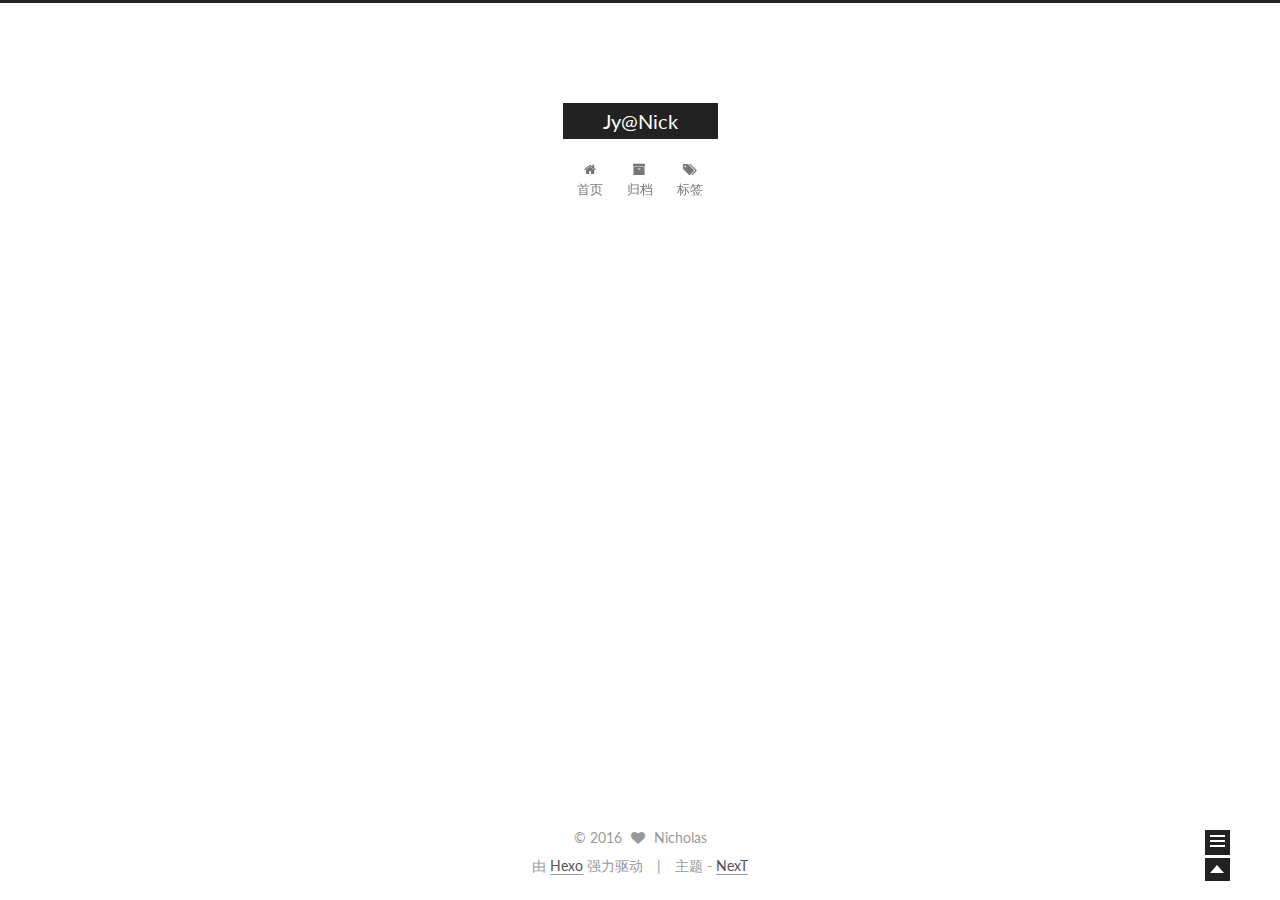
==== commit a54ef9c7: "Site updated: 2016-01-15 13:32:09" ====
--- a/about/index.html
+++ b/about/index.html
@@ -55,7 +55,7 @@
 <meta property="og:type" content="website">
 <meta property="og:title" content="about">
 <meta property="og:url" content="http://chanruyi.com/about/index.html">
-<meta property="og:site_name" content="Jy@Ry">
+<meta property="og:site_name" content="Jy@Nick">
 <meta property="og:description" content="这里会记录nick的生活，快乐或悲伤!!!">
 <meta property="og:updated_time" content="2016-01-09T15:31:33.000Z">
 <meta name="twitter:card" content="summary">
@@ -76,7 +76,7 @@
   
 
   
-    about | Jy@Ry
+    about | Jy@Nick
   
 </title>
 </head>
@@ -119,7 +119,7 @@
   <div class="custom-logo-site-title">
     <a href="/"  class="brand" rel="start">
       <span class="logo-line-before"><i></i></span>
-      <span class="site-title">Jy@Ry</span>
+      <span class="site-title">Jy@Nick</span>
       <span class="logo-line-after"><i></i></span>
     </a>
   </div>
--- a/css/main.css
+++ b/css/main.css
@@ -965,7 +965,7 @@
   width: 4px;
   height: 4px;
   border-radius: 50%;
-  background: #49ff49;
+  background: #8e8e22;
 }
 .sidebar-nav {
   margin: 0 0 20px;
